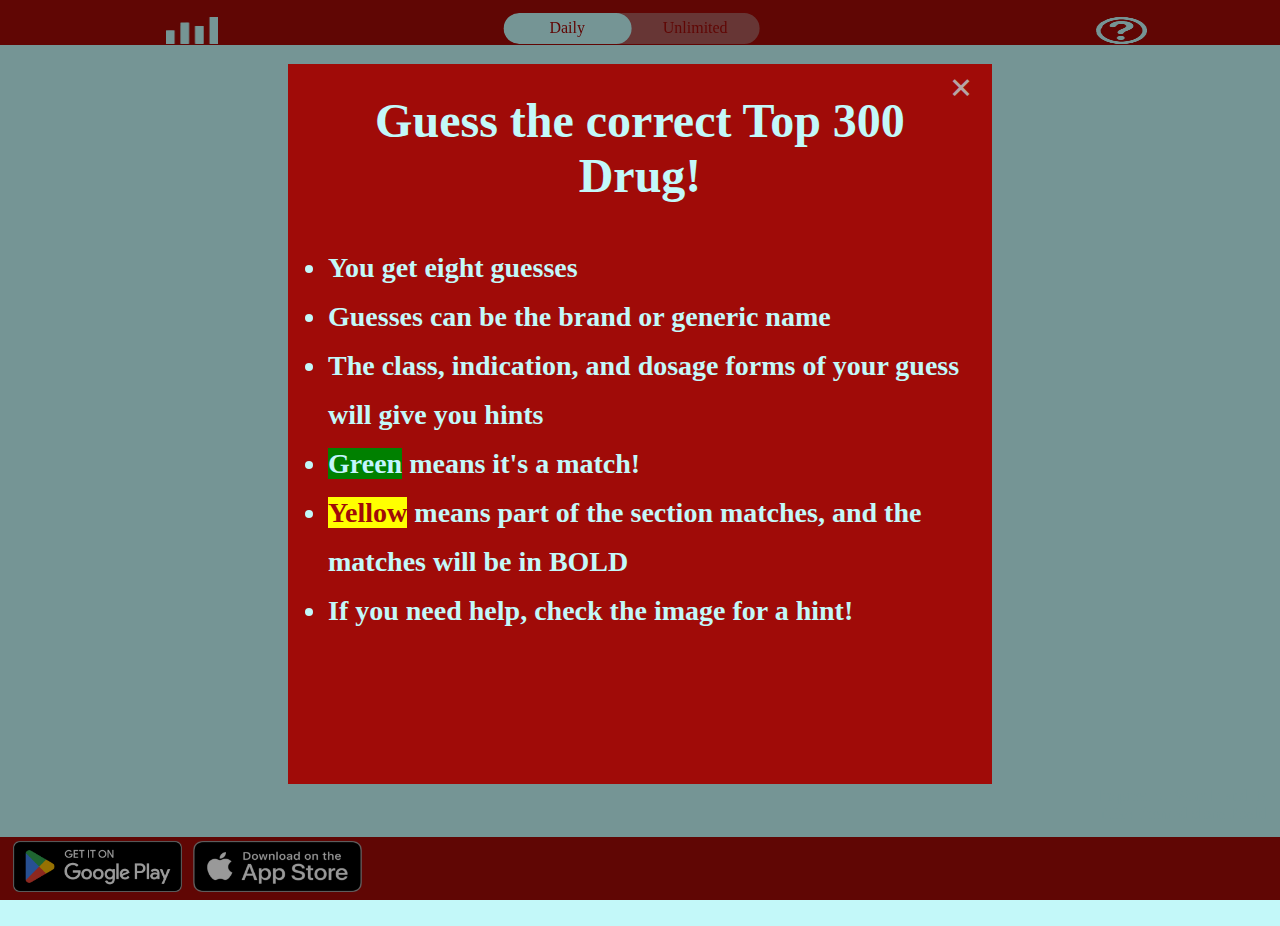
==== pages/drugle/index.html @ 8b86b64b "turn drugle into developer page" ====
<!DOCTYPE html>
<html lang="en">
	<head>
		<!-- Google Tag Manager -->
<script>(function(w,d,s,l,i){w[l]=w[l]||[];w[l].push({'gtm.start':
	new Date().getTime(),event:'gtm.js'});var f=d.getElementsByTagName(s)[0],
	j=d.createElement(s),dl=l!='dataLayer'?'&l='+l:'';j.async=true;j.src=
	'https://www.googletagmanager.com/gtm.js?id='+i+dl;f.parentNode.insertBefore(j,f);
	})(window,document,'script','dataLayer','GTM-5NR2FPZ');</script>
	<!-- End Google Tag Manager -->
		<!-- CSS -->
		<link href="styles/awesomplete.css" rel="stylesheet">
		<link href="styles/styleV4.4.css" rel="stylesheet">
		<!-- favicon -->
		<link rel="apple-touch-icon" sizes="180x180" href="images/faviconV2/apple-touch-icon.png">
		<link rel="icon" type="image/png" sizes="32x32" href="images/faviconV2/favicon-32x32.png">
		<link rel="icon" type="image/png" sizes="16x16" href="images/faviconV2/favicon-16x16.png">
		<link rel="manifest" href="images/faviconV2/site.webmanifest">
		<!-- meta -->
		<meta charset="utf-8">
		<meta http-equiv="X-UA-Compatible" content="IE=edge" />
		<meta name="viewport" content="width=device-width, initial-scale=1.0">
		<meta name="author" content="Griffin Skaff">
		<meta name="description" content="Similar to Wordle, you have eight chances to guess the drug name, brand or generic, with hints from the class, indication, and dosage forms.">
		<!-- Chrome, Firefox OS and Opera -->
		<meta name="theme-color" content="#C3F8F9">
		<!-- Windows Phone -->
		<meta name="msapplication-navbutton-color" content="#C3F8F9">
		<!-- iOS Safari -->
		<meta name="apple-mobile-web-app-status-bar-style" content="#C3F8F9">
		<title>Drugle | Test your Top 300 knowledge!</title>
		<script>var viewport = document.querySelector("meta[name=viewport]");
			viewport.setAttribute("content", viewport.content + ", height=" + window.innerHeight);</script>
	</head>	
	<body>
		<!-- Google Tag Manager (noscript) -->
<noscript><iframe src="https://www.googletagmanager.com/ns.html?id=GTM-5NR2FPZ"
	height="0" width="0" style="display:none;visibility:hidden"></iframe></noscript>
	<!-- End Google Tag Manager (noscript) -->
		<header>
			<!-- Bar graph link to player stats -->
			<input type="image" src="images/bar_graphV2.webp" id="bar-graph" class="button" alt="bar graph with four bars of varying sizes that links to your statistics">
			
			<!-- Toggle switch for normal or unlimited mode-->
			<div class="switch-button">
				<input class="switch-button-checkbox" type="checkbox" id="switch"></input>
				<label class="switch-button-label" for=""><span class="switch-button-label-span">Daily</span></label>
			</div>
			

			<!-- Question mark link to how to play -->
			<input type="image" src="images/question_markV2.webp" id="question-mark" class="button" alt="question mark inside a circle that links to instructions on how to play">
		</header>

		<main>
			<div class="title">
				<h1>Drugle</h1>
			</div>
			<div class="subtitle">
				<p>Like Wordle, but for pharmacy!<br>
					Test your Top 300 knowledge!</p>
			</div>
			
			<!-- Guess Area-->
			<div id="guess-area">
				<input type="text" id="type-guess">
			</div>
			<div class="hint">
				<p id="image-hint">Show Image</p>
			</div>
			
			<!-- table of previous guesses -->
				<div class="divTable" id="table">
					<div class="divTableHeading" id="tableHeader">
							<div class="divTableHead">Brand/Generic Names</div>
							<div class="divTableHead">Class</div>
							<div class="divTableHead">Indications</div>
							<div class="divTableHead">Dosage Forms</div>
					</div>
					<div class="divTableBody" id="tableBody">
						<div class="divTableRow" id="row-1">
							<div class="divTableCell" id="nameCell-1"></div>
							<div class="divTableCell" id="classCell-1"></div>
							<div class="divTableCell" id="indicationCell-1"></div>
							<div class="divTableCell" id="dosageFormsCell-1"></div>
						</div>
						<div class="divTableRow" id="row-2">
							<div class="divTableCell" id="nameCell-2"></div>
							<div class="divTableCell" id="classCell-2"></div>
							<div class="divTableCell" id="indicationCell-2"></div>
							<div class="divTableCell" id="dosageFormsCell-2"></div>
						</div>
						<div class="divTableRow" id="row-3">
							<div class="divTableCell" id="nameCell-3"></div>
							<div class="divTableCell" id="classCell-3"></div>
							<div class="divTableCell" id="indicationCell-3"></div>
							<div class="divTableCell" id="dosageFormsCell-3"></div>
						</div>
						<div class="divTableRow" id="row-4">
							<div class="divTableCell" id="nameCell-4"></div>
							<div class="divTableCell" id="classCell-4"></div>
							<div class="divTableCell" id="indicationCell-4"></div>
							<div class="divTableCell" id="dosageFormsCell-4"></div>
						</div>
						<div class="divTableRow" id="row-5">
							<div class="divTableCell" id="nameCell-5"></div>
							<div class="divTableCell" id="classCell-5"></div>
							<div class="divTableCell" id="indicationCell-5"></div>
							<div class="divTableCell" id="dosageFormsCell-5"></div>
						</div>
						<div class="divTableRow" id="row-6">
							<div class="divTableCell" id="nameCell-6"></div>
							<div class="divTableCell" id="classCell-6"></div>
							<div class="divTableCell" id="indicationCell-6"></div>
							<div class="divTableCell" id="dosageFormsCell-6"></div>
						</div>
						<div class="divTableRow" id="row-7">
							<div class="divTableCell" id="nameCell-7"></div>
							<div class="divTableCell" id="classCell-7"></div>
							<div class="divTableCell" id="indicationCell-7"></div>
							<div class="divTableCell" id="dosageFormsCell-7"></div>
						</div>
						<div class="divTableRow" id="row-8">
							<div class="divTableCell" id="nameCell-8"></div>
							<div class="divTableCell" id="classCell-8"></div>
							<div class="divTableCell" id="indicationCell-8"></div>
							<div class="divTableCell" id="dosageFormsCell-8"></div>
						</div>
					</div>
				</div>

			
			<!-- Question mark modal -->
			<div id="question-mark-popup" class="modal">
				<div class="modal-content" id="question-mark-content">
					<span class="close" id="question-close">&times;</span>
					<h2 id="instruction-title">Guess the correct Top 300 Drug!</h2>
					<ul class="list">
						<li class="item">You get eight guesses</li>
						<li class="item">Guesses can be the brand or generic name</li>
						<li class="item">The class, indication, and dosage forms of your guess will give you hints</li>
						<li class="item"><span class="bold" id="green">Green</span> means it's a match!</li>
						<li class="item"><span class="bold" id="yellow">Yellow</span> means part of the section matches, and the matches will be in <span class="bold">BOLD</span></li>
						<li class="item">If you need help, check the image for a hint!</li>
					</ul>
				</div>
			</div>

			<!-- Bar graph modal -->
			<div id="graph-popup" class="modal">
				<div class="modal-content" id="graph-content">
					<span class="close" id="graph-close">&times;</span><br>
					<div class="stat"><span id="games-played"></span><br>Games Played</div>
					<div class="stat"><span id="win-percentage"></span><br>Win Percentage</div>
					<div class="stat"><span id="current-streak"></span><br>Current Streak</div>
					<div class="stat"><span id="max-streak"></span><br>Longest Streak</div>
					<!-- graph itself-->
					<div class="graph">
						<div class="bar" id="oneGuess"><span class="guessNumber" id="one"></span></div>
						<div class="bar" id="twoGuess"><span class="guessNumber" id="two"></span></div>
						<div class="bar" id="threeGuess"><span class="guessNumber" id="three"></span></div>
						<div class="bar" id="fourGuess"><span class="guessNumber" id="four"></span></div>
						<div class="bar" id="fiveGuess"><span class="guessNumber" id="five"></span></div>
						<div class="bar" id="sixGuess"><span class="guessNumber" id="six"></span></div>
						<div class="bar" id="sevenGuess"><span class="guessNumber" id="seven"></span></div>
						<div class="bar" id="eightGuess"><span class="guessNumber" id="eight"></span></div>
					</div>
					<div id="labels">
						<div class="label">1</div>
						<div class="label">2</div>
						<div class="label">3</div>
						<div class="label">4</div>
						<div class="label">5</div>
						<div class="label">6</div>
						<div class="label">7</div>
						<div class="label">8</div>
					</div>
					<div id="guessLabel">Guess Distribution</div>
				</div>
			</div>
			
			<!-- Image hint modal -->
			<div id="image-hint-popup" class="modal">
				<div class="modal-content" id="image-hint-content-enter">
					<span class="close" id="image-close">&times;</span>
					<div id="image-blur"></div><br>
					<p id="identify">Can you identify this drug?</p>
				</div>
			</div>
			
			<!-- Wrong modal -->
			<div id="game-over-popup" class="modal">
				<div class="modal-content" id="wrong-content-enter">
					<span class="close" id="lose-close">&times;</span>
					<p id="wrong">Sorry, you didn't guess correctly!</p>
					<div id="wrong-answer-image"></div>
					<div id="wrongAnswer"></div>
				</div>
			</div>
			
			<!-- Correct modal -->
			<div id="correct-popup" class="modal">
				<div class="modal-content" id="correct-content-enter">
					<span class="close" id="win-close">&times;</span>
					<p id="correct">You got it!</p><br>
					<div id="correct-answer-image"></div>
					<div id="correctAnswer"></div>
					<div id="shareResults"><input type="image" src="images/shareV2.webp" id="share" class="button" alt="center circle with two diagonal lines ending in identical circles surrounded by a larger circle with text to the right that says share"></div>
				</div>
			</div>
			<div id="copybox" class="fadeOut">Result copied to clipboard<br>
							Share with your friends!</div>
		</main>

		<footer>
			<div id="update"><a href='https://play.google.com/store/apps/details?id=com.TraxionRPh.Drugle&pcampaignid=pcampaignidMKT-Other-global-all-co-prtnr-py-PartBadge-Mar2515-1'><img alt='Get it on Google Play' src="images/google-play-badge.png" class="badge"/></a><a href='https://apps.apple.com/app/drugle/id1661359629'><img alt='Get it on Apple App Store' src="images/app-store-badge.png" class="badge" id="apple-badge"/></a></div>
			<div id="acknowledgements">Inspired by <a href="https://www.nytimes.com/games/wordle/index.html" target="_blank">Wordle</a> and its<br> NBA-themed clone <a href="https://poeltl.dunk.town/" target="_blank">Poeltl</a></div>
		</footer>
			<!-- JavaScript -->
<script src="scripts/awesomplete.js"></script>
<script src="scripts/druginfoV4.js"></script>
<script src="scripts/mainV5.1.js"></script>
	</body>
</html>
---- pages/drugle/styles/awesomplete.css ----
.awesomplete [hidden] {
	display: none;
}

.awesomplete .visually-hidden {
	position: absolute;
	clip: rect(0, 0, 0, 0);
}

.awesomplete {
	display: table;
	position: relative;
	margin-left: auto;
	margin-right: auto;
	max-height: 3vh;
}

.awesomplete > input {
	display: block;
	font-size: 150%;
	border: #D0F4FB;
	padding: 2% 2% 2% 2%;
}

.awesomplete > ul {
	position: absolute;
	left: 0;
	z-index: 1;
	min-width: 104%;
	box-sizing: border-box;
	list-style: none;
	padding: 0;
	margin: 0;
	background: #fff;
	overflow: auto;
}

.awesomplete > ul:empty {
	display: none;
}

.awesomplete > ul {
	border-radius: .3em;
	margin: .1em 0 0;
	background: white;
	border: 1px solid #E74054;
	box-shadow: .05em .2em .6em rgba(0,0,0,.2);
	text-shadow: none;
}

	.awesomplete > ul > li {
		position: relative;
		padding: .2em .5em;
		cursor: pointer;
		border-bottom: 1px solid #E74054;
	}

	.awesomplete > ul > li:hover {
		background: #EF7C8AAA;
		color: black;
	}

	.awesomplete > ul > li[aria-selected="true"] {
		background: #EF7C8AAA;
		color: black;
	}

	.awesomplete mark {
		background: #D0F4FB;
		color: black;
	}

	.awesomplete li:hover mark {
		background: #D0F4FB;
		color: black;
	}

	.awesomplete li[aria-selected="true"] mark {
		background: #D0F4FB;
		color: black;
	}
---- pages/drugle/styles/styleV4.4.css ----
/* General */
* {
	box-sizing: border-box;
}

html, body {
    margin:0 auto;
    padding:0;
    width:100%;
    height:100%;
    font-family: Rockwell;
	background-color: #C3F8F9;
}

.badge {
	width: 15%;
	height: 10%;
	margin-top: -0.75%;
}

#apple-badge {
	margin-left: 1%;
}

/* Header */
header {
	width:100%;
	position: fixed;
	top:0;
	background-color: #A00B08;
}

#bar-graph,
#question-mark {
	position: relative;
}

/* Footer */
footer {
	width:100%;
	position: fixed;
	bottom: 0;
	background-color: #A00B08; 
	color: #C3F8F9;
}

#acknowledgements {
	float: right;
	text-align: right;
	margin-top: -8.5%;
}

#update {
	float: left;
	text-align: left;
}

a {
	color: #C3F8F9;
}

a:hover {
	color: #a99c9c;
}

/* Main Screen */
.title,
.subtitle {
	display: flex;
	justify-content: center;
	align-items: center;
	color: #A00B08;
}

input:disabled {
	background: white;
	color: black;
}

#awesomplete_list_1 {
		z-index: 999;
}

#image-hint {
	display: flex;
	margin-left: auto;
	margin-right: auto;
	font-weight: bolder;
	text-decoration: underline;
	width: -webkit-fit-content;
	width: -moz-fit-content;
	width: fit-content;
	color: #A00B08;
}

#image-hint:hover,
#image-hint:focus {
	cursor: pointer;
}

/* General Modal Specs */
.modal {
	display: none;
	position: fixed;
	z-index: 1;
	left: 0;
	top: 0;
	width: 100%;
	height: 100%;
	overflow: auto;
	background-color: rgba(0,0,0,0.4);
}

.modal-content {
	background-color: #A00B08;
	padding: auto 1%;
	color: #C3F8F9;
	font-weight: bold;
	overflow:auto;
}

.close {
	opacity: 0.65;	
	position: relative;
}

.close:hover,
.close:focus {
	color: #C3F8F9;
	opacity: 100%;
	text-decoration: none;
	cursor: pointer;
}

/* Bar Graph Modal (stats) */
#graph-content {
	-webkit-animation-name: fadein;
	    animation-name: fadein;
	-webkit-animation-duration: 0.7s;
	    animation-duration: 0.7s;
}

.stat {	
	float: left;
	text-align: center;
	width: 25%;
}

.graph {
	position: relative;
	display: flex;
	margin-left: auto;
	margin-right: auto;
	align-items: flex-end;
	width: 85%;
	max-height: 75%;
}

.bar {
	width: 12.5%;
	margin: 0 1%;
	display: inline-block;
	position: relative;
	bottom: 0;
	vertical-align: baseline;
	text-align: center;
	background-color: #C3F8F9;
	color: #A00B08;
}

.guessNumber {
	display: inline-block;
	top: 0;
	bottom: 0;
	left: 0;
	right: 0;
	margin: auto;
	height: -webkit-fit-content;
	height: -moz-fit-content;
	height: fit-content;
	font-weight: bolder;
}

.label {
	font-weight: bolder;
	width: 12.5%;
	margin: 0 1%; 
	display: inline-block;
	position: relative;
	vertical-align: baseline;
	text-align: center; 
	color: #C3F8F9;
}

#labels {
	display: flex;
	position: relative;
	align-items: flex-end;
	margin-left: auto;
	margin-right: auto;
	width: 85%
}

#guessLabel {
	text-align: center;
}

/* Question Mark Modal (instructions) */
#instruction-title {
	text-align: center;
}

.item {
	line-height: 175%;
}

.bold {
	font-weight: bolder;
}

#green {
	background-color: green;
	color: #c3f5fe;
}

#yellow {
	background-color: yellow;
	color : #A00B08;
}

#copybox {
	display: none;
}

.fadeOut {
	-webkit-animation-duration: 5s;
	    animation-duration: 5s;
}

#copyboxOn {
	border-radius: 10px;
	margin: 0 auto;
	position: absolute;
	top: 25%;
	left: 50%;
	color: #FFFFFF;
	background-color: #000000;
	display: block;
	z-index: 99;
	text-align: center;
	
}

/* Image Hint Modal (hint, correct, wrong) */
.images {
	display: flex;
	margin-left: auto;
	margin-right: auto;
}

#identify,
#correct,
#correctAnswer,
#wrong,
#wrongAnswer {
	text-align: center;
}

#share {
	position: relative;
	display: flex;
	align-items:center;
}
/* Table */
#table {
	overflow-y: auto;
	margin-left: auto;
	margin-right: auto;
	text-align: center;
	display: none;
	width: 95%;
}

.divTableRow {
	display: table-row;
}

.divTableHead {
	display: table-cell;
	padding: 1%;
	border: solid 0.05rem grey;
	word-wrap: break-word;
	vertical-align: middle;
	min-height: 5%;
	max-height: 10%;
	width: 25%;
}

.divTableHeading {
	background: #ebebeb;
	display: table-header-group;
	font-weight: bold;
	position: -webkit-sticky;
	position: sticky;
	top: 0;
	z-index: 1;
}

.divTableBody {
	display: table-row-group;
	background-color: white;
}

#tableBody div {
	-webkit-animation-name: fadein;
	    animation-name: fadein;
	-webkit-animation-name: colorchange;
	    animation-name: colorchange;
	-webkit-animation-duration: 1.5s;
	    animation-duration: 1.5s;
}

.divTableCell {
	display: table-cell;
	padding: 1%;
	border: solid 0.05rem grey;
	word-wrap: break-word;
	vertical-align: middle;
	min-height: 5%;
	max-height: 10%;
	width: 25%;
}

[id*="row-"] {
	display:none;
}

.match {
	font-weight: bolder;
}

/* toggle switch styling */
.switch-button {
    background: #C3F8F956;
    border-radius: 30px;
    overflow: hidden;
    width: 20%;
    text-align: center;
    color: #A00B08;
    position: relative;
    padding-right: 10%;
	left: 45%;
	transform: translateX(-40%);
	display: inline-block;
	margin-top: 1%;
}

.switch-button:before {
    content: "Unlimited";
    position: absolute;
    top: 0;
    bottom: 0;
    right: 0;
    width: 50%;
    display: flex;
    align-items: center;
    justify-content: center;
    z-index: 3;
    pointer-events: none;
}

.switch-button-checkbox {
    cursor: pointer;
    position: absolute;
    top: 0;
    left: 0;
    bottom: 0;
    width: 100%;
    height: 100%;
    opacity: 0;
    z-index: 2;
}

.switch-button-checkbox:checked + .switch-button-label:before {
    transform: translateX(100%);
    transition: transform 300ms linear;
}

.switch-button-checkbox + .switch-button-label {
    position: relative;
    padding: 5% 0;
    display: block;
    -webkit-user-select: none;
       -moz-user-select: none;
        -ms-user-select: none;
            user-select: none;
    pointer-events: none;
}

.switch-button-checkbox + .switch-button-label:before {
    content: "";
    background: #C3F8F9;
    height: 100%;
    width: 100%;
    position: absolute;
    left: 0;
    top: 0;
    border-radius: 30px;
    transform: translateX(0);
    transition: transform 300ms;
}

.switch-button-checkbox + .switch-button-label .switch-button-label-span {
    position: relative;
}

/* Animations */
@-webkit-keyframes fadein {
    0% {
		opacity: 0;
	}

	100% {
		opacity: 1;
	}
}
@keyframes fadein {
    0% {
		opacity: 0;
	}

	100% {
		opacity: 1;
	}
}

@-webkit-keyframes colorchange {
	0% {
		border-color: #C3F8F9;
		background-color: #C3F8F9;
		color: #C3F8F9;
	}

	100% {
		border-color:grey;
		color: black;
	}
}
@keyframes colorchange {
	0% {
		border-color: #C3F8F9;
		background-color: #C3F8F9;
		color: #C3F8F9;
	}

	100% {
		border-color:grey;
		color: black;
	}
}

@-webkit-keyframes animatetop {
	0% {
		margin-top: -100%;
	}
	100% {
		margin-top: 35%;
	}
}
@keyframes animatetop {
	0% {
	margin-top: -100%;
	}
	100% {
		margin-top: 35%;
	}
}

@-webkit-keyframes animatetop2 {
	0% {
		margin-top: -100%;
	}
	100% {
		margin-top: 25%;
	}
}
@keyframes animatetop2 {
	0% {
		margin-top: -100%;
	}
	100% {
		margin-top: 25%;
	}
}

@-webkit-keyframes animatetop3 {
	0% {
		margin-top: -100%;
	}
	100% {
		margin-top: 5%;
	}
}
@keyframes animatetop3 {
	0% {
		margin-top: -100%;
	}
	100% {
		margin-top: 5%;
	}
}

@-webkit-keyframes enterleft {
	from {
		margin-left: -100%;
	}

	to {
		margin-left: 12.5%;
	}
}
@keyframes enterleft {
	from {
		margin-left: -100%;
	}

	to {
		margin-left: 12.5%;
	}
}

@-webkit-keyframes enterleft2 {
	from {
		margin-left: -100%;
	}

	to {
		margin-left: 22.5%;
	}
}
@keyframes enterleft2 {
	from {
		margin-left: -100%;
	}

	to {
		margin-left: 22.5%;
	}
}

@-webkit-keyframes exitright {
	from {
		margin-left: 12.5%;
	}

	to {
		margin-left: 100%;
	}
}
@keyframes exitright {
	from {
		margin-left: 12.5%;
	}

	to {
		margin-left: 100%;
	}
}

@-webkit-keyframes exitright2 {
	from {
		margin-left: 22.5%;
	}

	to {
		margin-left: 100%;
	}
}
@keyframes exitright2 {
	from {
		margin-left: 22.5%;
	}

	to {
		margin-left: 100%;
	}
}

@-webkit-keyframes fadeOut {
	0% {opacity: 1;}
	100% {opacity: 0;} 
}
@keyframes fadeOut {
	0% {opacity: 1;}
	100% {opacity: 0;} 
} 

@-webkit-keyframes fadeOut2 {
	0% {opacity: 1;}
	100% {opacity: 0;} 
} 
@keyframes fadeOut2 {
	0% {opacity: 1;}
	100% {opacity: 0;} 
} 

/* Responsiveness */
/* Extra small devices (phones, 576px and down) */
@media only screen and (max-width: 575.98px) {
	.switch-button {
		font-size: 0.65rem;
	}

	/* Header */
	header {
		height: 5%;
	}

	#bar-graph,
	#question-mark {
		height: 75%;
		margin-top: 1%;
		width: 6%;
		margin-left: -5%;
	}

	#bar-graph {
		left: 20%;
	}

	#question-mark {
		left: 60%;
	}

	/* Footer */
	footer {
		height: 5%;
	}

	#acknowledgements {
		font-size: 0.5rem;
		margin-right: 1.5%;
	}

	#update {
		font-size: 0.5rem;
		margin-top: 3%;
		margin-left: 1.5%;
	}

	/* Main Screen */
	.title {
		font-size: 1.5rem;
		margin-top: 7.5%;
	}

	.subtitle {
		font-size: 1rem;
		margin-top: -7.5%;
	}

	#type-guess,
	.awesomplete > ul > li {
		font-size: 1rem;
	}

	.awesomplete > ul {
		max-height: 75vh;
	}

	#image-hint {
		font-size: 1.5rem;
		margin-top: 2.5%;
	}

	/* General Modal Specs */
	.modal-content {
		margin: 35% auto;
		height: 60%;
		width: 75%;
	}

	.close {
		font-size: 1.5rem;
		left: 92.5%;
	}

	/* Bar Graph Modal (stats) */
	.stat {	
		font-size: 1rem;
		margin-bottom: 5%;
	}

	.graph {
		margin-top: 30%;
		height: 50%;
	}

	.guessNumber, .label {
		font-size: 1.25rem;
	}

	.label {
		margin-top: 1%;
	}

	#guessLabel {
		font-size: 1.5rem;
		margin-top: 2.5%;
		margin-bottom: 1%;
	}

	/* Question Mark Modal (instructions) */
	#question-mark-content {
		-webkit-animation-name: animatetop;
				animation-name: animatetop;
		-webkit-animation-duration: 1s;
				animation-duration: 1s;
	}

	#instruction-title {
		font-size: 1.5rem;
		margin-top: -2.5%;
		padding-left: 2.5%;
		padding-right: 2.5%;
	}

	.list {
		font-size: 1rem;
		margin-top: -2.5%;
		padding-right: 2.5%;
	}

	/* Image Hint Modal (hint, correct, wrong) */
	#image-hint-content-enter,
	#wrong-content-enter,
	#correct-content-enter {
		-webkit-animation-name: enterleft;
			animation-name: enterleft;
		-webkit-animation-duration: 1s;
			animation-duration: 1s;
	}

	#image-hint-content-exit,
	#wrong-content-exit,
	#correct-content-exit {
		-webkit-animation-name: exitright;
			animation-name: exitright;
		-webkit-animation-duration: 1s;
			animation-duration: 1s;
	}

	.images {
		height: 60%;
		width: 90%;
		margin-top: 10%;
	}
		
	#identify {
		font-size: 1.75rem;
		margin-top: 10%;
	}

	#correct {
		font-size: 2rem;
		margin-top: -5%;
		margin-bottom: -10%;
	}

	#correctAnswer {
		font-size: 1rem;
		margin-top: 2.5%;
	}

	#share {
		height: 20%;
		width: 20%;
		margin-top: 2%;
		margin-left: 2.5%;
	
	}

	#wrong {
		font-size: 1.5rem;
		margin-top: -1%;
		margin-bottom: -5%;
	}

	#wrongAnswer {
		font-size: 1rem;
		margin-top: 2.5%;
	}

	/* Table */
	#table {
		height: 65vh;
	}

	.divTableHead {
		font-size: 0.6rem;
	}

	.divTableCell {
		font-size: 0.6rem;
	}

	#copyboxOn {
		padding: 4%;
		height: 8%;
		margin-top: -4%;
		width: 60%;
		margin-left: -30%;
		font-size: 1rem;
	}
}

/* Small devices (portrait tablets and large phones, 576px and up) */
@media only screen and (min-width: 576px) {
	.switch-button {
		font-size: 0.75rem;
	}

	/* Header */
	header {
		height:5%;
	}
	
	#bar-graph, #question-mark {
		height: 70%;
		margin-top: 1%;
		width: 5%;
		margin-left: -5%;
	}

	#bar-graph {
		left: 20%;
	}
	
	#question-mark {
		left: 65%;
	}

	/* Footer */
	footer {
		height: 7%;
	}

	#acknowledgements {
		font-size: 1rem;
		margin-right: 2%;
	}

	#update {
		font-size: 1rem;
		margin-top: 1%;
		margin-left: 2%;
	}

	/* Main Screen */
	.title {
		font-size: 2rem;
		margin-top: 2%;
	}

	.subtitle {
		font-size: 1.5rem;
		margin-top: -7.5%;
	}

	#type-guess,
	.awesomplete > ul > li {
		font-size: 1.75rem;
	}

	.awesomplete > ul {
		max-height: 65vh;
	}
	
	#image-hint {
		font-size: 2rem;
	}

	/* General Modal Specs */
	.modal-content {
		margin: 25% auto;
		height: 65%;
		width: 75%;
	}

	.close {
		font-size: 3rem;
		left: 92%;
	}

	/* Bar Graph Modal (stats) */
	.stat {	
		font-size: 1.25rem;
		margin-bottom: 5%;
	}

	.graph {
		height: 60%;
	}

	.guessNumber, .label {
		font-size: 1.5rem;
	}

	.label {
		margin-top: 2.5%;
	}

	#guessLabel {
		font-size: 2rem;
		margin-top: 5%;
	}
	
	/* Question Mark Modal (instructions) */
	#question-mark-content {
		-webkit-animation-name: animatetop2;
		    animation-name: animatetop2;
		-webkit-animation-duration: 1s;
		    animation-duration: 1s;
	}

	#instruction-title {
		font-size: 3rem;
		margin-top: -2.5%;
		padding-left: 2.5%;
		padding-right: 2.5%;
	}

	.list {
		font-size: 1.5rem;
		margin-top: -2.5%;
		padding-right: 2.5%;
	}

	/* Image Hint Modal (hint, correct, wrong) */
	#image-hint-content-enter,
	#wrong-content-enter,
	#correct-content-enter {
		-webkit-animation-name: enterleft;
			animation-name: enterleft;
		-webkit-animation-duration: 1s;
			animation-duration: 1s;
	}

	#image-hint-content-exit,
	#wrong-content-exit,
	#correct-content-exit {
		-webkit-animation-name: exitright;
			animation-name: exitright;
		-webkit-animation-duration: 1s;
			animation-duration: 1s;
	}

	.images {
		height: 50%;
		width: 80%;
	}
		
	#identify {
		font-size: 3rem;
	}

	#correct {
		font-size: 4rem;
		margin-top: -5%;
		margin-bottom: 0%;
	}
	
	#correctAnswer {
		font-size: 1.5rem;
		margin-top: 3%;
	}
	
	#share {
		height: 25%;
		width: 25%;
		margin-top: 2%;
		margin-left: 2.5%;
	}
	
	#wrong {
		font-size: 2.5rem;
		margin-top: -2.5%;
		margin-bottom: 2.5%;
	}
	
	#wrongAnswer {
		font-size: 1.5rem;
		margin-top: 2.5%;
	}

	/* Table */
	#table {
		height: 55vh;
	}

	.divTableHead {
		font-size: 1rem;
	}

	.divTableCell {
		font-size: 1rem;
	}

	#copyboxOn {
		padding: 3%;
		height: 8%;
		margin-top: -4%;
		width: 50%;
		margin-left: -25%;
		font-size: 1.25rem;
	}
}

/* Medium devices (landscape tablets, 768px and up) */
@media only screen and (min-width: 768px) {
	.switch-button {
		font-size: 0.8rem;
	}
	
	/* Header */
	header {
		height:5%;
	}

	#bar-graph, #question-mark {
		height: 70%;
		margin-top: 0.75%;
		width: 5%;
		margin-left: -2%;
	}

	#bar-graph {
		left: 15%;
	}

	#question-mark {
		left: 60%;
	}

	/* Footer */
	footer {
		height: 7%;
	}

	#acknowledgements {
		font-size: 1rem;
		margin-right: 2%;
	}

	#update {
		font-size: 1rem;
		margin-top: 1%;
		margin-left: 2%;
	}

	/* Main Screen */
	.title {
		font-size: 2rem;
		margin-top: 2%;
	}

	.subtitle {
		font-size: 1.5rem;
		margin-top: -7.5%;
	}

	#type-guess,
	.awesomplete > ul > li {
		font-size: 1.75rem;
	}

	.awesomplete > ul {
		max-height: 65vh;
	}

	#image-hint {
		font-size: 2rem;
	}

	/* General Modal Specs */
	.modal-content {
		margin: 25% auto;
		height: 65%;
		width: 75%;
	}

	.close {
		font-size: 3rem;
		left: 92%;
	}

	/* Bar Graph Modal (stats) */
	.stat {	
		font-size: 1.5rem;
		margin-bottom: 5%;
	}

	.graph {
		height: 60%;
	}

	.guessNumber, .label {
		font-size: 1.5rem;
	}

	.label {
		margin-top: 2.5%;
	}

	#guessLabel {
		font-size: 2rem;
		margin-top: 5%;
	}

	/* Question Mark Modal (instructions) */
	#question-mark-content {
		-webkit-animation-name: animatetop2;
			animation-name: animatetop2;
		-webkit-animation-duration: 1s;
			animation-duration: 1s;
	}

	#instruction-title {
		font-size: 3rem;
		margin-top: -2.5%;
		padding-left: 2.5%;
		padding-right: 2.5%;
	}

	.list {
		font-size: 1.75rem;
		margin-top: -2.5%;
		padding-right: 2.5%;
	}

	/* Image Hint Modal (hint, correct, wrong) */
	#image-hint-content-enter,
	#wrong-content-enter,
	#correct-content-enter {
		-webkit-animation-name: enterleft;
			animation-name: enterleft;
		-webkit-animation-duration: 1s;
			animation-duration: 1s;
	}

	#image-hint-content-exit,
	#wrong-content-exit,
	#correct-content-exit {
		-webkit-animation-name: exitright;
			animation-name: exitright;
		-webkit-animation-duration: 1s;
			animation-duration: 1s;
	}

	.images {
		height: 50%;
		width: 80%;
	}
		
	#identify {
		font-size: 3rem;
		margin-bottom: 1%;
	}

	#correct {
		font-size: 4rem;
		margin-top: -5%;
		margin-bottom: 0%;
	}

	#correctAnswer {
		font-size: 1.5rem;
		margin-top: 3%;
	}

	#share {
		height: 20%;
		width: 20%;
		margin-top: 1%;
		margin-left: 2.5%;
	}

	#wrong {
		font-size: 2.5rem;
		margin-top: -7.5%;
		margin-bottom: 2.5%;
	}

	#wrongAnswer {
		font-size: 1.5rem;
		margin-top: 2.5%;
	}

	/* Table */
	#table {
		height: 55vh;
	}

	.divTableHead {
		font-size: 1.25rem;
	}

	.divTableCell {
		font-size: 1.25rem;
	}

	#copyboxOn {
		padding: 3%;
		height: 8%;
		margin-top: -4%;
		width: 50%;
		margin-left: -25%;
		font-size: 1.25rem;
	}
}

/* Large devices (laptops/desktops, 992px and up) */
@media only screen and (min-width: 992px) {
	.switch-button {
		font-size: 0.9rem;
	}

	/* Header */
	header {
		height:5%;
	}

	#bar-graph, #question-mark {
		height: 70%;
		margin-top: 0.75%;
		width: 5%;
		margin-left: -3%;
	}

	#bar-graph {
		left: 15%;
	}

	#question-mark {
		left: 65%;
	}

	/* Footer */
	footer {
		height: 5%;
	}

	#acknowledgements {
		font-size: 1rem;
		margin-right: 2%;
	}

	#update {
		font-size: 1rem;
		margin-top: 1%;
		margin-left: 2%;
	}

	/* Main Screen */
	.title {
		font-size: 2rem;
		margin-top: 1%;
	}

	.subtitle {
		font-size: 1.5rem;
		margin-top: -6%;
	}

	#type-guess,
	.awesomplete > ul > li {
		font-size: 1.5rem;
	}

	.awesomplete > ul {
		max-height: 55vh;
	}

	#image-hint {
		font-size: 2rem;
		margin-top: 1%;
	}

	/* General Modal Specs */
	.modal-content {
		margin: 7.5% auto;
		height: 80%;
		width: 55%;
	}

	.close {
		font-size: 2.5rem;
		left: 94%;
	}

	/* Bar Graph Modal (stats) */
	.stat {	
		font-size: 1.5rem;
		margin-bottom: 5%;
	}

	.graph {
		height: 55%;
	}

	.guessNumber, .label {
		font-size: 1.5rem;
	}

	.label {
		margin-top: 2.5%;
	}

	#guessLabel {
		font-size: 2rem;
		margin-top: 2.5%;
	}

	/* Question Mark Modal (instructions) */
	#question-mark-content {
		-webkit-animation-name: animatetop3;
			animation-name: animatetop3;
		-webkit-animation-duration: 1s;
			animation-duration: 1s;
	}

	#instruction-title {
		font-size: 3rem;
		margin-top: -2.5%;
		padding-left: 2.5%;
		padding-right: 2.5%;
	}

	.list {
		font-size: 1.5rem;
		margin-top: 0%;
		padding-right: 2.5%;
	}

	/* Image Hint Modal (hint, correct, wrong) */
	#image-hint-content-enter,
	#wrong-content-enter,
	#correct-content-enter {
		-webkit-animation-name: enterleft2;
			animation-name: enterleft2;
		-webkit-animation-duration: 1s;
			animation-duration: 1s;
	}

	#image-hint-content-exit,
	#wrong-content-exit,
	#correct-content-exit {
		-webkit-animation-name: exitright2;
			animation-name: exitright2;
		-webkit-animation-duration: 1s;
			animation-duration: 1s;
	}

	.images {
		height: 70%;
		width: 70%;
	}
		
	#identify {
		font-size: 2.5rem;
		margin-top: 10%;
	}

	#correct {
		font-size: 3.5rem;
		margin-top: -7%;
		margin-bottom: 0%;
	}

	#correctAnswer {
		font-size: 1.5rem;
		margin-top: 2%;
	}

	#share {
		height: 20%;
		width: 20%;
		margin-top: 1%;
		margin-left: 2.5%;
	}

	#wrong {
		font-size: 2.5rem;
		margin-top: -7.5%;
		margin-bottom: 2.5%;
	}

	#wrongAnswer {
		font-size: 1.5rem;
		margin-top: 2.5%;
	}

	/* Table */
	#table {
		height: 45vh;
	}

	.divTableHead {
		font-size: 1rem;
	}

	.divTableCell {
		font-size: 1rem;
	}

	#copyboxOn {
		padding: 1.5%;
		height: 10%;
		margin-top: -5%;
		width: 30%;
		margin-left: -15%;
		font-size: 1.25rem;
	}
}

/* Extra large devices (large laptops and desktops, 1200px and up) */
@media only screen and (min-width: 1200px) {
	.switch-button {
		font-size: 1rem;
	}

	/* Header */
	header {
		height:5%;
	}

	#bar-graph, #question-mark {
		height: 60%;
		margin-top: 1%;
		width: 4%;
		margin-left: -2%;
	}

	#bar-graph {
		left: 15%;
	}

	#question-mark {
		left: 65%;
	}

	/* Footer */
	footer {
		height: 7%;
	}

	#acknowledgements {
		font-size: 1rem;
		margin-right: 1%;
	}

	#update {
		font-size: 1rem;
		margin-top: 1%;
		margin-left: 1%;
	}

	/* Main Screen */
	.title {
		font-size: 2.5rem;
		margin-top: 2%;
	}

	.subtitle {
		font-size: 1.5rem;
		margin-top: -5%;
	}

	#type-guess,
	.awesomplete > ul > li {
		font-size: 1.5rem;
	}

	.awesomplete > ul {
		max-height: 55vh;
	}

	#image-hint {
		font-size: 2rem;
		margin-top: 1%;
	}

	/* General Modal Specs */
	.modal-content {
		margin: 5% auto;
		height: 80%;
		width: 55%;
	}

	.close {
		font-size: 2.5rem;
		left: 94%;
	}

	/* Bar Graph Modal (stats) */
	.stat {	
		font-size: 1.5rem;
		margin-bottom: 5%;
	}

	.graph {
		height: 55%;
	}

	.guessNumber, .label {
		font-size: 1.5rem;
	}

	.label {
		margin-top: 2.5%;
	}

	#guessLabel {
		font-size: 2rem;
		margin-top: 5%;
	}

	/* Question Mark Modal (instructions) */
	#question-mark-content {
		-webkit-animation-name: animatetop3;
			animation-name: animatetop3;
		-webkit-animation-duration: 1s;
			animation-duration: 1s;
	}

	#instruction-title {
		font-size: 3rem;
		margin-top: -2.5%;
		padding-left: 10%;
		padding-right: 10%;
	}

	.list {
		font-size: 1.75rem;
		margin-top: 0%;
		padding-right: 2.5%;
	}

	/* Image Hint Modal (hint, correct, wrong) */
	#image-hint-content-enter,
	#wrong-content-enter,
	#correct-content-enter {
		-webkit-animation-name: enterleft2;
			animation-name: enterleft2;
		-webkit-animation-duration: 1s;
			animation-duration: 1s;
	}

	#image-hint-content-exit,
	#wrong-content-exit,
	#correct-content-exit {
		-webkit-animation-name: exitright2;
			animation-name: exitright2;
		-webkit-animation-duration: 1s;
			animation-duration: 1s;
	}

	.images {
		height: 70%;
		width: 70%;
	}
		
	#identify {
		font-size: 2.5rem;
		margin-top: 10%;
	}

	#correct {
		font-size: 3.5rem;
		margin-top: -7%;
		margin-bottom: 0%;
	}

	#correctAnswer {
		font-size: 1.5rem;
		margin-top: 2%;
	}

	#share {
		height: 20%;
		width: 20%;
		margin-top: 1%;
		margin-left: 2.5%;
	}

	#wrong {
		font-size: 2.5rem;
		margin-top: -5%;
		margin-bottom: 2.5%;
		padding-left: 1%;
		padding-right: 1%;
	}

	#wrongAnswer {
		font-size: 1.5rem;
		margin-top: 2.5%;
	}

	/* Table */
	#table {
		height: 45vh;
	}

	.divTableHead {
		font-size: 1.25rem;
	}

	.divTableCell {
		font-size: 1.25rem;
	}

	#copyboxOn {
		padding: 1.5%;
		height: 10%;
		margin-top: -5%;
		width: 30%;
		margin-left: -15%;
		font-size: 1.25rem;
	}
}

/* Extra Extra large devices (1400px and up) */
@media only screen and (min-width: 1400px) {
	.switch-button {
		font-size: 1.25rem;
	}

	/* Header */
	header {
		height:7%;
	}

	#bar-graph, #question-mark {
		height: 70%;
		margin-top: 0.75%;
		width: 3%;
		margin-left: -2%;
	}

	#bar-graph {
		left: 15%;
	}

	#question-mark {
		left: 65%;
	}

	/* Footer */
	footer {
		height: 7%;
	}

	#acknowledgements {
		font-size: 1rem;
		margin-right: 1%;
	}

	#update {
		font-size: 1rem;
		margin-top: 1%;
		margin-left: 1%;
	}

	/* Main Screen */
	.title {
		font-size: 3rem;
		margin-top: 0%;
	}

	.subtitle {
		font-size: 2rem;
		margin-top: -5%;
	}

	#type-guess,
	.awesomplete > ul > li {
		font-size: 1.75rem;
	}

	.awesomplete > ul {
		max-height: 50vh;
	}

	#image-hint {
		font-size: 2.5rem;
		margin-top: 1%;
	}

	/* General Modal Specs */
	.modal-content {
		margin: 5% auto;
		height: 80%;
		width: 55%;
	}

	.close {
		font-size: 3rem;
		left: 94.5%;
	}

	/* Bar Graph Modal (stats) */
	.stat {	
		font-size: 1.5rem;
		margin-bottom: 5%;
	}

	.graph {
		height: 55%;
	}

	.guessNumber, .label {
		font-size: 2rem;
	}

	.label {
		margin-top: 2.5%;
	}

	#guessLabel {
		font-size: 2.5rem;
		margin-top: 1.5%;
	}

	/* Question Mark Modal (instructions) */
	#question-mark-content {
		-webkit-animation-name: animatetop3;
			animation-name: animatetop3;
		-webkit-animation-duration: 1s;
			animation-duration: 1s;
	}

	#instruction-title {
		font-size: 4rem;
		margin-top: -5%;
		padding-left: 10%;
		padding-right: 10%;
	}

	.list {
		font-size: 1.75rem;
		margin-top: 0%;
		padding-right: 2.5%;
	}

	/* Image Hint Modal (hint, correct, wrong) */
	#image-hint-content-enter,
	#wrong-content-enter,
	#correct-content-enter {
		-webkit-animation-name: enterleft2;
			animation-name: enterleft2;
		-webkit-animation-duration: 1s;
			animation-duration: 1s;
	}

	#image-hint-content-exit,
	#wrong-content-exit,
	#correct-content-exit {
		-webkit-animation-name: exitright2;
			animation-name: exitright2;
		-webkit-animation-duration: 1s;
			animation-duration: 1s;
	}

	.images {
		height: 50%;
		width: 50%;
	}
		
	#identify {
		font-size: 3rem;
		margin-top: 3%;
	}

	#correct {
		font-size: 3.5rem;
		margin-top: -5%;
		margin-bottom: 0%;
	}

	#correctAnswer {
		font-size: 1.5rem;
		margin-top: 1%;
	}

	#share {
		height: 15%;
		width: 15%;
		margin-top: 1%;
		margin-left: 2.5%;
	}

	#wrong {
		font-size: 3rem;
		margin-top: 0%;
		margin-bottom: 2.5%;
	}

	#wrongAnswer {
		font-size: 1.5rem;
		margin-top: 2%;
	}

	/* Table */
	#table {
		height: 35vh;
	}

	.divTableHead {
		font-size: 1.25rem;
	}

	.divTableCell {
		font-size: 1.25rem;
	}

	#copyboxOn {
		padding: 1%;
		height: 10%;
		margin-top: -5%;
		width: 20%;
		margin-left: -10%;
		font-size: 1.25rem;
	}
}
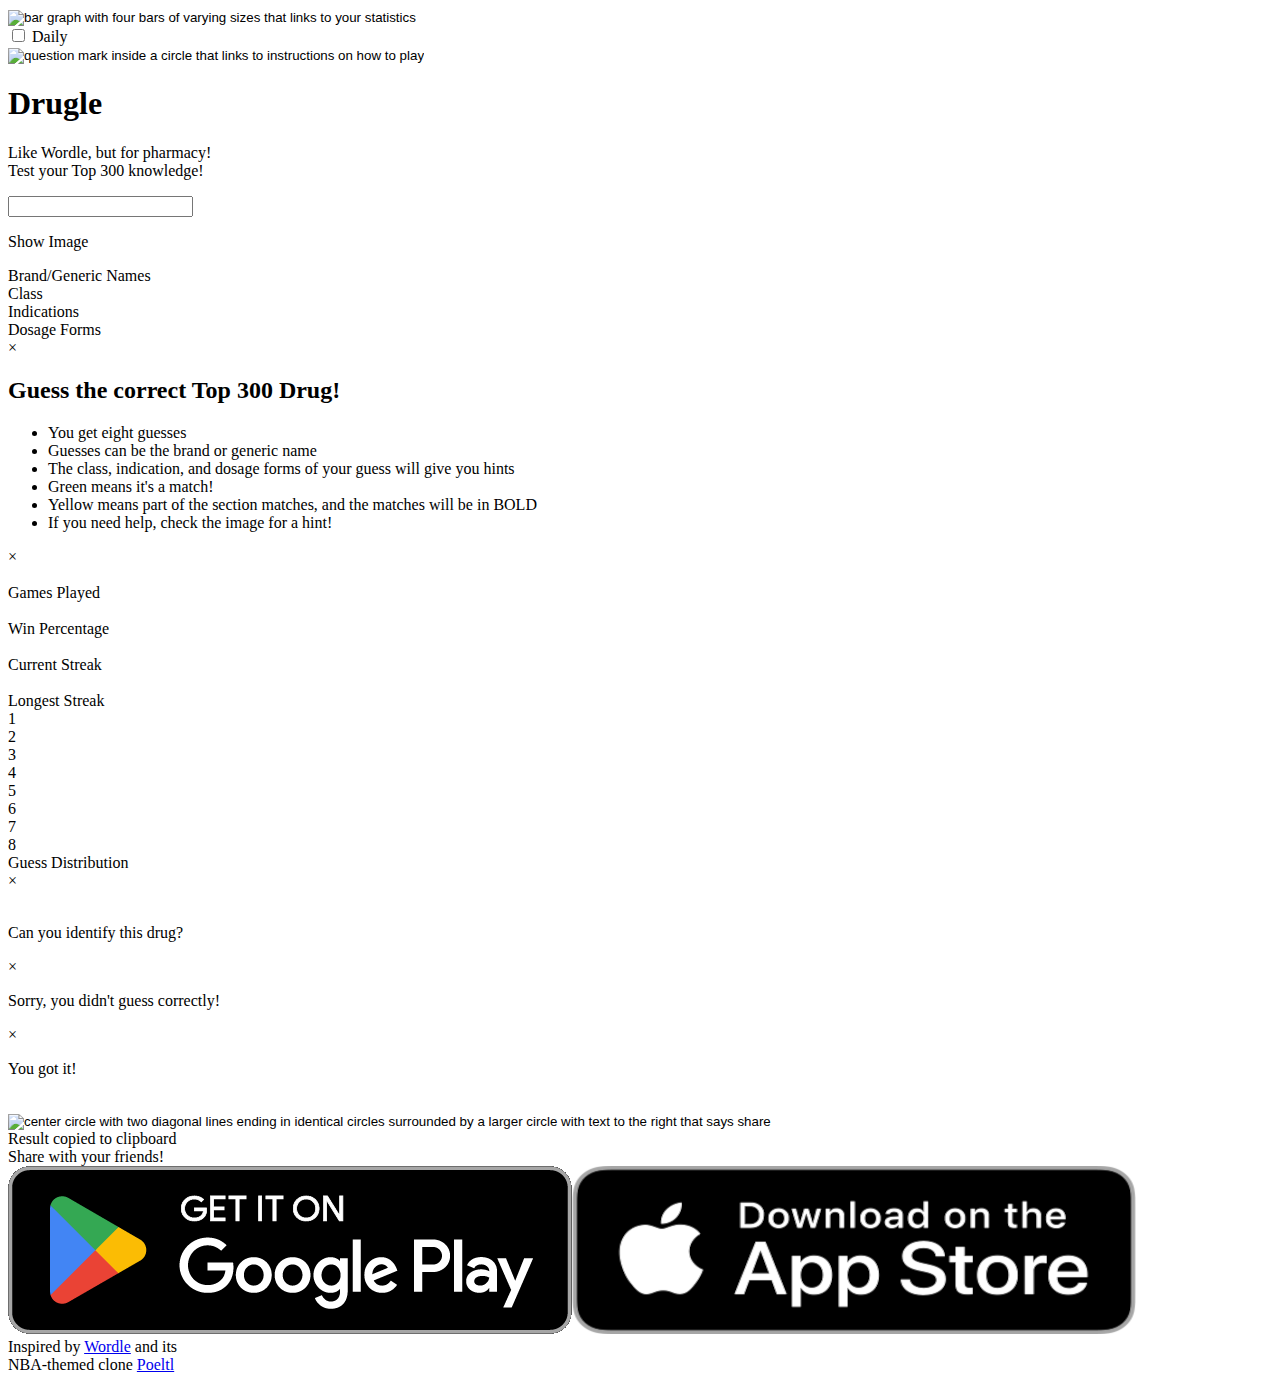
==== commit 24a4ee9c: "consolidate scripts and styles" ====
--- a/pages/drugle/index.html
+++ b/pages/drugle/index.html
@@ -9,13 +9,13 @@
 	})(window,document,'script','dataLayer','GTM-5NR2FPZ');</script>
 	<!-- End Google Tag Manager -->
 		<!-- CSS -->
-		<link href="styles/awesomplete.css" rel="stylesheet">
-		<link href="styles/styleV4.4.css" rel="stylesheet">
+		<link href="styles/drugle/awesomplete.css" rel="stylesheet">
+		<link href="styles/drugle/style.css" rel="stylesheet">
 		<!-- favicon -->
 		<link rel="apple-touch-icon" sizes="180x180" href="images/faviconV2/apple-touch-icon.png">
 		<link rel="icon" type="image/png" sizes="32x32" href="images/faviconV2/favicon-32x32.png">
 		<link rel="icon" type="image/png" sizes="16x16" href="images/faviconV2/favicon-16x16.png">
-		<link rel="manifest" href="images/faviconV2/site.webmanifest">
+		<link rel="manifest" href="images/favicon_io/site.webmanifest">
 		<!-- meta -->
 		<meta charset="utf-8">
 		<meta http-equiv="X-UA-Compatible" content="IE=edge" />
@@ -39,7 +39,7 @@
 	<!-- End Google Tag Manager (noscript) -->
 		<header>
 			<!-- Bar graph link to player stats -->
-			<input type="image" src="images/bar_graphV2.webp" id="bar-graph" class="button" alt="bar graph with four bars of varying sizes that links to your statistics">
+			<input type="image" src="images/drugle/bar_graph.webp" id="bar-graph" class="button" alt="bar graph with four bars of varying sizes that links to your statistics">
 			
 			<!-- Toggle switch for normal or unlimited mode-->
 			<div class="switch-button">
@@ -49,7 +49,7 @@
 			
 
 			<!-- Question mark link to how to play -->
-			<input type="image" src="images/question_markV2.webp" id="question-mark" class="button" alt="question mark inside a circle that links to instructions on how to play">
+			<input type="image" src="images/drugle/question_mark.webp" id="question-mark" class="button" alt="question mark inside a circle that links to instructions on how to play">
 		</header>
 
 		<main>
@@ -205,7 +205,7 @@
 					<p id="correct">You got it!</p><br>
 					<div id="correct-answer-image"></div>
 					<div id="correctAnswer"></div>
-					<div id="shareResults"><input type="image" src="images/shareV2.webp" id="share" class="button" alt="center circle with two diagonal lines ending in identical circles surrounded by a larger circle with text to the right that says share"></div>
+					<div id="shareResults"><input type="image" src="images/drugle/share.webp" id="share" class="button" alt="center circle with two diagonal lines ending in identical circles surrounded by a larger circle with text to the right that says share"></div>
 				</div>
 			</div>
 			<div id="copybox" class="fadeOut">Result copied to clipboard<br>
@@ -217,8 +217,8 @@
 			<div id="acknowledgements">Inspired by <a href="https://www.nytimes.com/games/wordle/index.html" target="_blank">Wordle</a> and its<br> NBA-themed clone <a href="https://poeltl.dunk.town/" target="_blank">Poeltl</a></div>
 		</footer>
 			<!-- JavaScript -->
-<script src="scripts/awesomplete.js"></script>
-<script src="scripts/druginfoV4.js"></script>
-<script src="scripts/mainV5.1.js"></script>
+<script src="scripts/drugle/awesomplete.js"></script>
+<script src="scripts/drugle/druginfo.js"></script>
+<script src="scripts/drugle/main.js"></script>
 	</body>
 </html>
